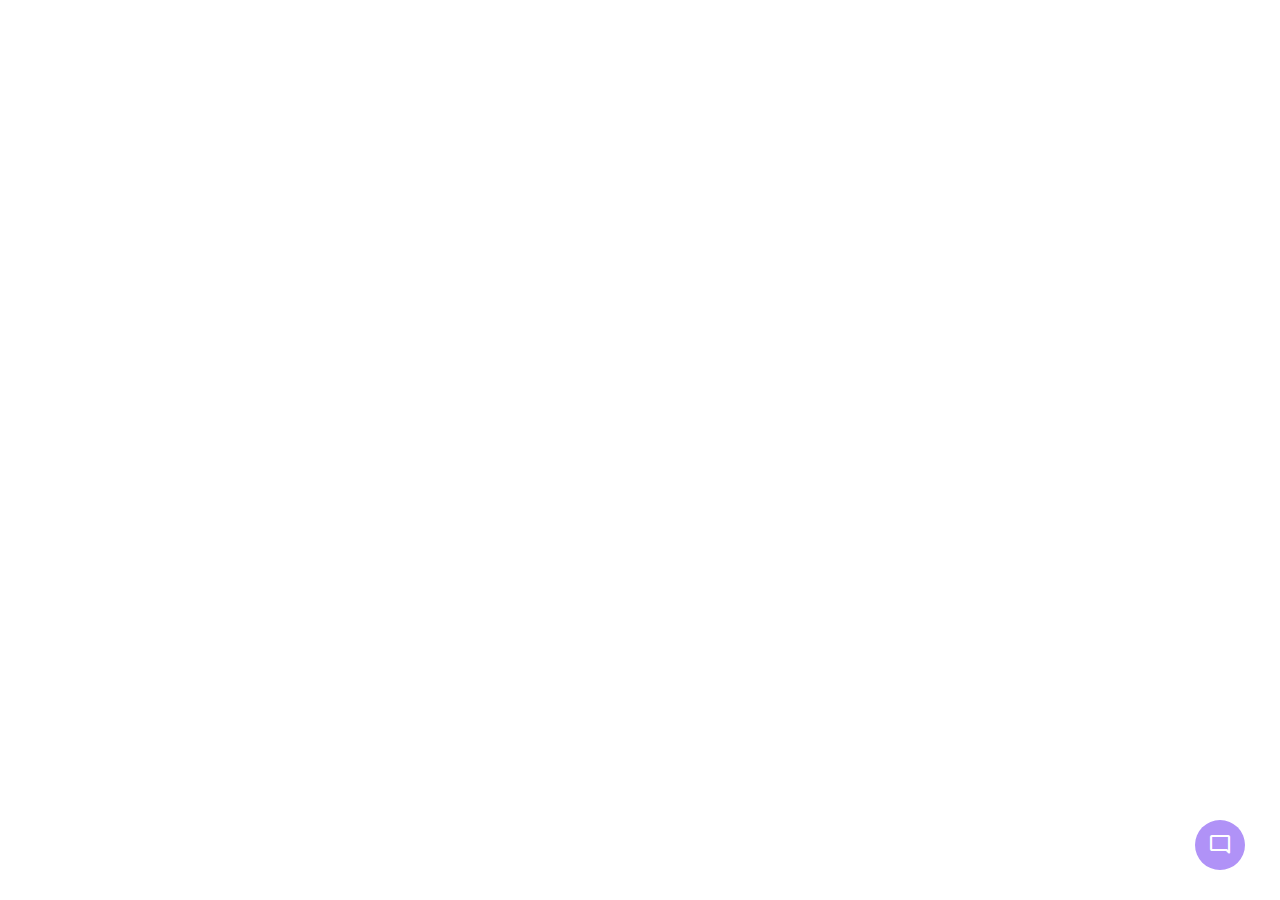
==== index.html @ 2b05e7d4 "first commit" ====
<!DOCTYPE html>
<html lang="en">
<head>
    <meta charset="UTF-8">
    <meta name="viewport" content="width=device-width, initial-scale=1.0">
    <link rel="stylesheet" href="style.css">
    <link rel="stylesheet" href="style_two.css">
    <link rel="stylesheet"
        href="https://fonts.googleapis.com/css2?family=Material+Symbols+Outlined:opsz,wght,FILL,GRAD@48,400,0,0" />
    <link rel="stylesheet"
        href="https://fonts.googleapis.com/css2?family=Material+Symbols+Rounded:opsz,wght,FILL,GRAD@48,400,1,0" />
        <link href="https://cdn.jsdelivr.net/npm/bootstrap@5.3.3/dist/css/bootstrap.min.css" rel="stylesheet" integrity="sha384-QWTKZyjpPEjISv5WaRU9OFeRpok6YctnYmDr5pNlyT2bRjXh0JMhjY6hW+ALEwIH" crossorigin="anonymous">
        <script src="https://cdn.jsdelivr.net/npm/bootstrap@5.3.3/dist/js/bootstrap.bundle.min.js" integrity="sha384-YvpcrYf0tY3lHB60NNkmXc5s9fDVZLESaAA55NDzOxhy9GkcIdslK1eN7N6jIeHz" crossorigin="anonymous"></script>
 
</head>
<body>
    <button class="chatbot-toggler">
        <span class="material-symbols-rounded">mode_comment</span>
        <span class="material-symbols-outlined">close</span>
    </button>
    <div class="chatbot">
        <header>
            <h2>NCERT CHATBOT</h2>
            <span class="close-btn material-symbols-outlined">close</span>
        </header>
        <br />
        <select name="tags" id="tags" class="btn btn-danger" aria-label="Default select example">
            <option selected>Select Smart Tags</option>
        </select>
        <br /><br />
       <!-- Scrollable container for question buttons -->
       <div id="questions-container"></div>
        <br /><br />
        <ul class="chatbox">
            <li class="chat incoming">
                <span class="material-symbols-outlined">smart_toy</span>
                <p>Hi there!!<br />How can I help you today?</p>
            </li>
        </ul>
      

     
        <div class="chat-input">
      
    
            <textarea id="messageInput" placeholder="Enter a message..." spellcheck="false" required></textarea>
            <span id="send-btn" class="material-symbols-rounded">send</span>
            <ul id="suggestionDropdown" class="suggestion-dropdown"></ul> <!-- Dropdown for suggestions -->
        </div>
        
    </div>
    <script src="script.js"></script>
</body>
</html>
---- style.css ----
/* Import Google font - Open Sans */
@import url("https://fonts.googleapis.com/css2?family=OpenSans:wght@400;500;600&display=swap");
* {
  margin: 0;
  padding: 0;
  box-sizing: border-box;
  font-family: "Open Sans", sans-serif;
}
body {
  background: #e3f2fd;
}
.chatbot-toggler {
  position: fixed;
  bottom: 30px;
  right: 35px;
  outline: none;
  border: none;
  height: 50px;
  width: 50px;
  display: flex;
  cursor: pointer;
  align-items: center;
  justify-content: center;
  border-radius: 50%;
  background: #b092f7;
  transition: all 0.2s ease;
}
body.show-chatbot .chatbot-toggler {
  transform: rotate(90deg);
}
.chatbot-toggler span {
  color: #fff;
  position: absolute;
}
.chatbot-toggler span:last-child,
body.show-chatbot .chatbot-toggler span:first-child {
  opacity: 0;
}
body.show-chatbot .chatbot-toggler span:last-child {
  opacity: 1;
}
.chatbot {
  position: fixed;
  right: 35px;
  bottom: 90px;
  width: 420px;
  background: #fff;
  border-radius: 15px;
  overflow: hidden;
  opacity: 0;
  pointer-events: none;
  transform: scale(0.5);
  transform-origin: bottom right;
  box-shadow: 0 0 128px 0 rgba(0, 0, 0, 0.1),
    0 32px 64px -48px rgba(0, 0, 0, 0.5);
  transition: all 0.1s ease;
}
body.show-chatbot .chatbot {
  opacity: 1;
  pointer-events: auto;
  transform: scale(1);
}
.chatbot header {
  padding: 16px 0;
  position: relative;
  text-align: center;
  color: #fff;
  background: #f7df92;
  box-shadow: 0 2px 10px rgba(0, 0, 0, 0.1);
}
.chatbot header span {
  position: absolute;
  right: 15px;
  top: 50%;
  display: none;
  cursor: pointer;
  transform: translateY(-50%);
}
header h2 {
  font-size: 1.4rem;
}
.chatbot .chatbox {
  overflow-y: auto;
  height: 510px;
  padding: 30px 20px 100px;
}
.chatbot :where(.chatbox, textarea)::-webkit-scrollbar {
  width: 6px;
}
.chatbot :where(.chatbox, textarea)::-webkit-scrollbar-track {
  background: #fff;
  border-radius: 25px;
}
.chatbot :where(.chatbox, textarea)::-webkit-scrollbar-thumb {
  background: #ccc;
  border-radius: 25px;
}
.chatbox .chat {
  display: flex;
  list-style: none;
}
.chatbox .outgoing {
  margin: 20px 0;
  justify-content: flex-end;
}
.chatbox .incoming span {
  width: 32px;
  height: 32px;
  color: #fff;
  cursor: default;
  text-align: center;
  line-height: 32px;
  align-self: flex-end;
  background: #724ae8;
  border-radius: 4px;
  margin: 0 10px 7px 0;
}
.chatbox .chat p {
  white-space: pre-wrap;
  padding: 12px 16px;
  border-radius: 10px 10px 0 10px;
  max-width: 75%;
  color: #fff;
  font-size: 0.95rem;
  background: #724ae8;
}
.chatbox .incoming p {
  border-radius: 10px 10px 10px 0;
}
.chatbox .chat p.error {
  color: #721c24;
  background: #f8d7da;
}
.chatbox .incoming p {
  color: #000;
  background: #f2f2f2;
}
.chatbot .chat-input {
  display: flex;
  gap: 5px;
  position: absolute;
  bottom: 0;
  width: 100%;
  background: #fff;
  padding: 3px 20px;
  border-top: 1px solid #ddd;
}
.chat-input textarea {
  height: 55px;
  width: 100%;
  border: none;
  outline: none;
  resize: none;
  max-height: 180px;
  padding: 15px 15px 15px 0;
  font-size: 0.95rem;
}
.chat-input span {
  align-self: flex-end;
  color: #724ae8;
  cursor: pointer;
  height: 55px;
  display: flex;
  align-items: center;
  visibility: hidden;
  font-size: 1.35rem;
}
.chat-input textarea:valid ~ span {
  visibility: visible;
}

@media (max-width: 490px) {
  .chatbot-toggler {
    right: 20px;
    bottom: 20px;
  }
  .chatbot {
    right: 0;
    bottom: 0;
    height: 100%;
    border-radius: 0;
    width: 100%;
  }
  .chatbot .chatbox {
    height: 90%;
    padding: 25px 15px 100px;
  }
  .chatbot .chat-input {
    padding: 5px 15px;
  }
  .chatbot header span {
    display: block;
  }
}
---- style_two.css ----
.keyword-suggestions,
.question-suggestions {
    list-style: none;
    padding: 0;
    margin: 5px 0 0;
    border: 1px solid #ccc;
    display: none; /* Hidden by default */
    max-height: 100px;
    overflow-y: auto;
    background: white;
    position: relative;
    z-index: 10; /* Ensure suggestions are above other elements */
}

.keyword-suggestions li,
.question-suggestions li {
    padding: 5px;
    cursor: pointer;
}

.keyword-suggestions li:hover,
.question-suggestions li:hover {
    background: #f0f0f0;
}

.suggestion-container {
    position: relative;
    margin-top: 5px;
}

.suggestion-dropdown {
    position: absolute;
    background-color: white;
    border: 1px solid #ccc;
    border-radius: 4px;
    list-style: none;
    margin-top: 10;
    padding: 0; /* No padding needed */
    width: calc(100% - 65px);
    max-height: 150px;
    overflow-x: auto;
    z-index: 10;
    display: none;
    bottom: 100%;
}

.suggestion-dropdown li {
    padding: 8px 12px;
    cursor: pointer;
}

.suggestion-dropdown li:hover {
    background-color: #f0f0f0; /* Highlight on hover */
}


  /* Scrollable questions container */
  #questions-container {
    max-height: 71px; /* Limit height */
    overflow-y: auto; /* Allow vertical scrolling */
   
   
}
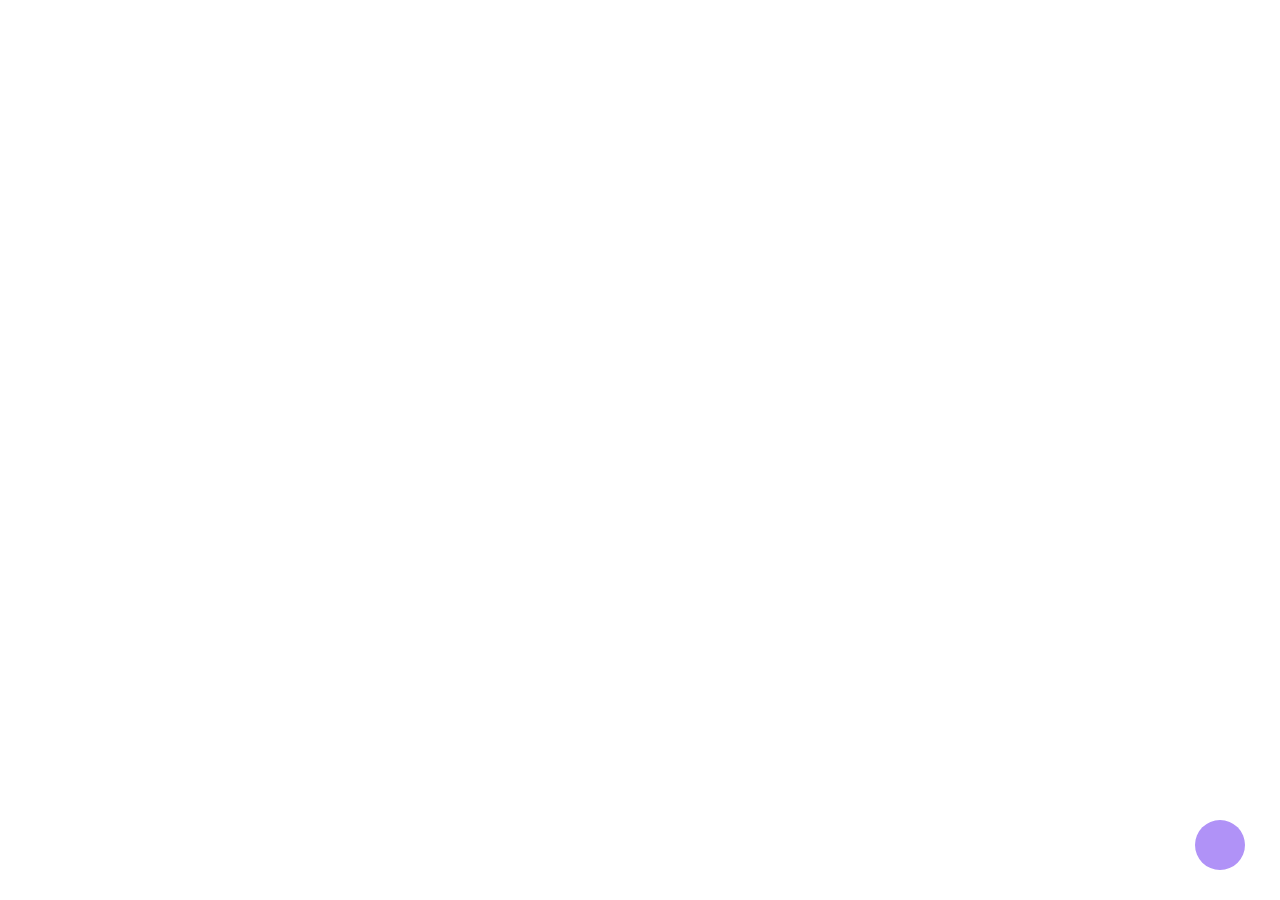
==== commit 4739895d: "chages some classes in the filterQuestionsByTag with tagID and chaged CSS" ====
--- a/index.html
+++ b/index.html
@@ -1,5 +1,6 @@
 <!DOCTYPE html>
 <html lang="en">
+
 <head>
     <meta charset="UTF-8">
     <meta name="viewport" content="width=device-width, initial-scale=1.0">
@@ -9,46 +10,74 @@
         href="https://fonts.googleapis.com/css2?family=Material+Symbols+Outlined:opsz,wght,FILL,GRAD@48,400,0,0" />
     <link rel="stylesheet"
         href="https://fonts.googleapis.com/css2?family=Material+Symbols+Rounded:opsz,wght,FILL,GRAD@48,400,1,0" />
-        <link href="https://cdn.jsdelivr.net/npm/bootstrap@5.3.3/dist/css/bootstrap.min.css" rel="stylesheet" integrity="sha384-QWTKZyjpPEjISv5WaRU9OFeRpok6YctnYmDr5pNlyT2bRjXh0JMhjY6hW+ALEwIH" crossorigin="anonymous">
-        <script src="https://cdn.jsdelivr.net/npm/bootstrap@5.3.3/dist/js/bootstrap.bundle.min.js" integrity="sha384-YvpcrYf0tY3lHB60NNkmXc5s9fDVZLESaAA55NDzOxhy9GkcIdslK1eN7N6jIeHz" crossorigin="anonymous"></script>
- 
+    <link href="https://cdn.jsdelivr.net/npm/bootstrap@5.3.3/dist/css/bootstrap.min.css" rel="stylesheet"
+        integrity="sha384-QWTKZyjpPEjISv5WaRU9OFeRpok6YctnYmDr5pNlyT2bRjXh0JMhjY6hW+ALEwIH" crossorigin="anonymous">
+    <script src="https://cdn.jsdelivr.net/npm/bootstrap@5.3.3/dist/js/bootstrap.bundle.min.js"
+        integrity="sha384-YvpcrYf0tY3lHB60NNkmXc5s9fDVZLESaAA55NDzOxhy9GkcIdslK1eN7N6jIeHz"
+        crossorigin="anonymous"></script>
+
 </head>
+
 <body>
     <button class="chatbot-toggler">
-        <span class="material-symbols-rounded">mode_comment</span>
+        <!-- <span class="material-symbols-rounded">mode_comment</span> -->
+        <img src="ncert.gif" class="w-75" alt="">
         <span class="material-symbols-outlined">close</span>
     </button>
     <div class="chatbot">
         <header>
-            <h2>NCERT CHATBOT</h2>
-            <span class="close-btn material-symbols-outlined">close</span>
+            <div class="row d-flex  justify-content-center">
+                <h2>
+                    <b>N</b>CERT's <b>I</b>ntelligent <b>A</b>ssistant
+                </h2>
+                <span class="close-btn material-symbols-outlined">close</span>
+            </div>
         </header>
-        <br />
-        <select name="tags" id="tags" class="btn btn-danger" aria-label="Default select example">
-            <option selected>Select Smart Tags</option>
-        </select>
-        <br /><br />
-       <!-- Scrollable container for question buttons -->
-       <div id="questions-container"></div>
-        <br /><br />
-        <ul class="chatbox">
-            <li class="chat incoming">
-                <span class="material-symbols-outlined">smart_toy</span>
-                <p>Hi there!!<br />How can I help you today?</p>
-            </li>
-        </ul>
-      
+        <div class="text-center" style="background: #3d52a1;">
+            <select name="tags" id="tags" class="btn text-white" style="background: #3d52a1;">
+                <option selected>Search using Smart Tags</option>
+            </select>
+            <div id="questions-container" style="z-index: 10;"></div>
+        </div>
+        <div>
+            <!-- <div class="text-center">
+                <img src="spin.gif" class="p-3" alt=""></span>
+                <p>Hi there! I'm <span class="nia">NIA</span>.
+                    <br />
+                    How can I help you today?
+                </p>
+            </div>
+            <div class="text-center">
+                <select name="tags" id="tags" class="btn btn-light">
+                    <option selected>Search using Smart Tags</option>
+                </select>
+                <div id="questions-container" style="z-index: 10;"></div>
+            </div> -->
+            <ul class="chatbox">
+                <div class="text-center">
+                    <img src="spin.gif" class="" alt=""></span>
+                    <p>Hi there! I'm <span class="nia">NIA</span>.
+                        <br />
+                        How can I help you today?
+                    </p>
+                </div>
+                <!-- <div class="text-center">
+                    <select name="tags" id="tags" class="btn btn-light">
+                        <option selected>Search using Smart Tags</option>
+                    </select>
+                    <div id="questions-container" style="z-index: 10;"></div>
+                </div> -->
+                <li class="chat incoming">
+                    <!-- adding new chats as per the user asks questions -->
+                </li>
+            </ul>
+            <div class="chat-input">
+                <textarea id="messageInput" placeholder="Enter a message..." spellcheck="false" required></textarea>
+                <span id="send-btn" class="material-symbols-rounded">send</span>
+                <ul id="suggestionDropdown" class="suggestion-dropdown"></ul> <!-- Dropdown for suggestions -->
+            </div>
+        </div>
+        <script src="script.js"></script>
+</body>
 
-     
-        <div class="chat-input">
-      
-    
-            <textarea id="messageInput" placeholder="Enter a message..." spellcheck="false" required></textarea>
-            <span id="send-btn" class="material-symbols-rounded">send</span>
-            <ul id="suggestionDropdown" class="suggestion-dropdown"></ul> <!-- Dropdown for suggestions -->
-        </div>
-        
-    </div>
-    <script src="script.js"></script>
-</body>
 </html>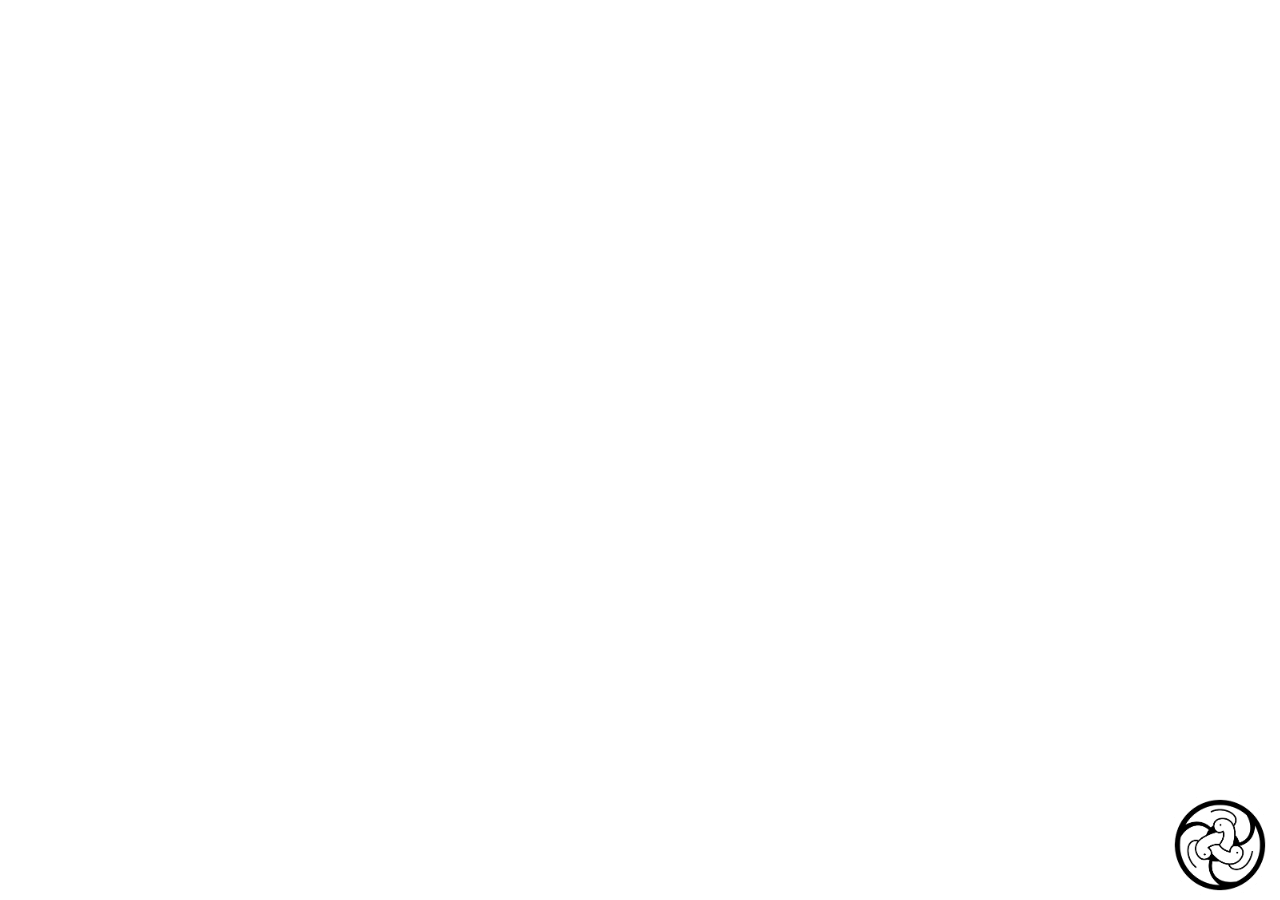
==== commit 842da50c: "Added new spin swans for toggler" ====
--- a/index.html
+++ b/index.html
@@ -21,7 +21,8 @@
 <body>
     <button class="chatbot-toggler">
         <!-- <span class="material-symbols-rounded">mode_comment</span> -->
-        <img src="ncert.gif" class="w-75" alt="">
+        <span class=""> <img src="ncert.gif" class="" alt=""></span>
+        <!-- <img src="ncert.gif" class="w-75" alt=""> -->
         <span class="material-symbols-outlined">close</span>
     </button>
     <div class="chatbot">
--- a/style.css
+++ b/style.css
@@ -43,7 +43,7 @@
   position: fixed;
   right: 35px;
   bottom: 90px;
-  width: 420px;
+  width: 400px;
   background: #fff;
   border-radius: 15px;
   overflow: hidden;
@@ -60,12 +60,16 @@
   pointer-events: auto;
   transform: scale(1);
 }
+b,
+.nia {
+  color: #aba0e1;
+}
 .chatbot header {
-  padding: 16px 0;
+  padding: 10px 0;
   position: relative;
   text-align: center;
   color: #fff;
-  background: #f7df92;
+  background: #3d52a1;
   box-shadow: 0 2px 10px rgba(0, 0, 0, 0.1);
 }
 .chatbot header span {
@@ -77,11 +81,11 @@
   transform: translateY(-50%);
 }
 header h2 {
-  font-size: 1.4rem;
+  font-size: 1.2rem;
 }
 .chatbot .chatbox {
   overflow-y: auto;
-  height: 510px;
+  height: 520px;
   padding: 30px 20px 100px;
 }
 .chatbot :where(.chatbox, textarea)::-webkit-scrollbar {
@@ -111,18 +115,18 @@
   text-align: center;
   line-height: 32px;
   align-self: flex-end;
-  background: #724ae8;
+  background: #3d52a1;
   border-radius: 4px;
   margin: 0 10px 7px 0;
 }
 .chatbox .chat p {
   white-space: pre-wrap;
-  padding: 12px 16px;
+  padding: 10px 10px;
   border-radius: 10px 10px 0 10px;
-  max-width: 75%;
+  max-width: 90%;
   color: #fff;
-  font-size: 0.95rem;
-  background: #724ae8;
+  font-size: 0.85rem;
+  background: #a489f8;
 }
 .chatbox .incoming p {
   border-radius: 10px 10px 10px 0;
@@ -163,7 +167,7 @@
   display: flex;
   align-items: center;
   visibility: hidden;
-  font-size: 1.35rem;
+  font-size: 1rem;
 }
 .chat-input textarea:valid ~ span {
   visibility: visible;
--- a/style_two.css
+++ b/style_two.css
@@ -1,65 +1,60 @@
 .keyword-suggestions,
 .question-suggestions {
-    list-style: none;
-    padding: 0;
-    margin: 5px 0 0;
-    border: 1px solid #ccc;
-    display: none; /* Hidden by default */
-    max-height: 100px;
-    overflow-y: auto;
-    background: white;
-    position: relative;
-    z-index: 10; /* Ensure suggestions are above other elements */
+  list-style: none;
+  padding: 0;
+  margin: 5px 0 0;
+  border: 1px solid #ccc;
+  display: none; /* Hidden by default */
+  max-height: 100px;
+  overflow-y: auto;
+  background: white;
+  position: relative;
+  z-index: 10; /* Ensure suggestions are above other elements */
 }
 
 .keyword-suggestions li,
 .question-suggestions li {
-    padding: 5px;
-    cursor: pointer;
+  padding: 5px;
+  cursor: pointer;
 }
 
 .keyword-suggestions li:hover,
 .question-suggestions li:hover {
-    background: #f0f0f0;
+  background: #f0f0f0;
 }
 
 .suggestion-container {
-    position: relative;
-    margin-top: 5px;
+  position: relative;
+  margin-top: 5px;
 }
 
 .suggestion-dropdown {
-    position: absolute;
-    background-color: white;
-    border: 1px solid #ccc;
-    border-radius: 4px;
-    list-style: none;
-    margin-top: 10;
-    padding: 0; /* No padding needed */
-    width: calc(100% - 65px);
-    max-height: 150px;
-    overflow-x: auto;
-    z-index: 10;
-    display: none;
-    bottom: 100%;
+  position: absolute;
+  background-color: white;
+  border: 1px solid #ccc;
+  border-radius: 4px;
+  list-style: none;
+  margin-top: 10;
+  padding: 0; /* No padding needed */
+  width: calc(100% - 65px);
+  max-height: 150px;
+  overflow-x: auto;
+  z-index: 10;
+  display: none;
+  bottom: 100%;
 }
 
 .suggestion-dropdown li {
-    padding: 8px 12px;
-    cursor: pointer;
+  padding: 8px 12px;
+  cursor: pointer;
 }
 
 .suggestion-dropdown li:hover {
-    background-color: #f0f0f0; /* Highlight on hover */
+  background-color: #f0f0f0; /* Highlight on hover */
 }
 
-
-  /* Scrollable questions container */
-  #questions-container {
-    max-height: 71px; /* Limit height */
-    overflow-y: auto; /* Allow vertical scrolling */
-   
-   
+/* Scrollable questions container */
+#questions-container {
+  max-height: 100px; /* Limit height */
+  overflow-y: auto; /* Allow vertical scrolling */
 }
-
-
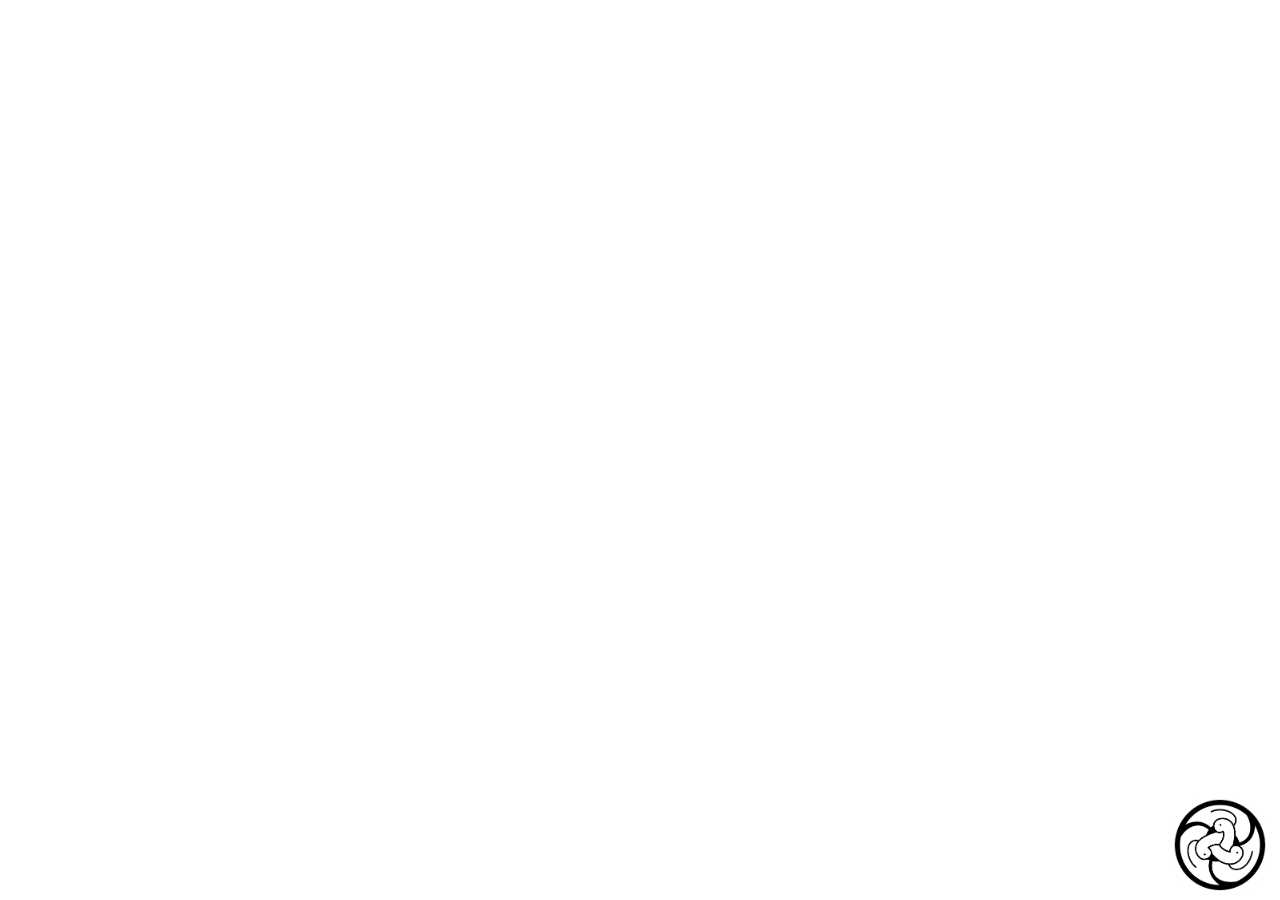
==== commit b990dc80: "Added new spin effect" ====
--- a/index.html
+++ b/index.html
@@ -19,6 +19,7 @@
 </head>
 
 <body>
+
     <button class="chatbot-toggler">
         <!-- <span class="material-symbols-rounded">mode_comment</span> -->
         <span class=""> <img src="ncert.gif" class="" alt=""></span>
--- a/style.css
+++ b/style.css
@@ -7,7 +7,7 @@
   font-family: "Open Sans", sans-serif;
 }
 body {
-  background: #e3f2fd;
+  background: #71b9f0;
 }
 .chatbot-toggler {
   position: fixed;
@@ -161,13 +161,13 @@
 }
 .chat-input span {
   align-self: flex-end;
-  color: #724ae8;
+  color: #3d52a1;
   cursor: pointer;
   height: 55px;
   display: flex;
   align-items: center;
   visibility: hidden;
-  font-size: 1rem;
+  font-size: 1.5rem;
 }
 .chat-input textarea:valid ~ span {
   visibility: visible;
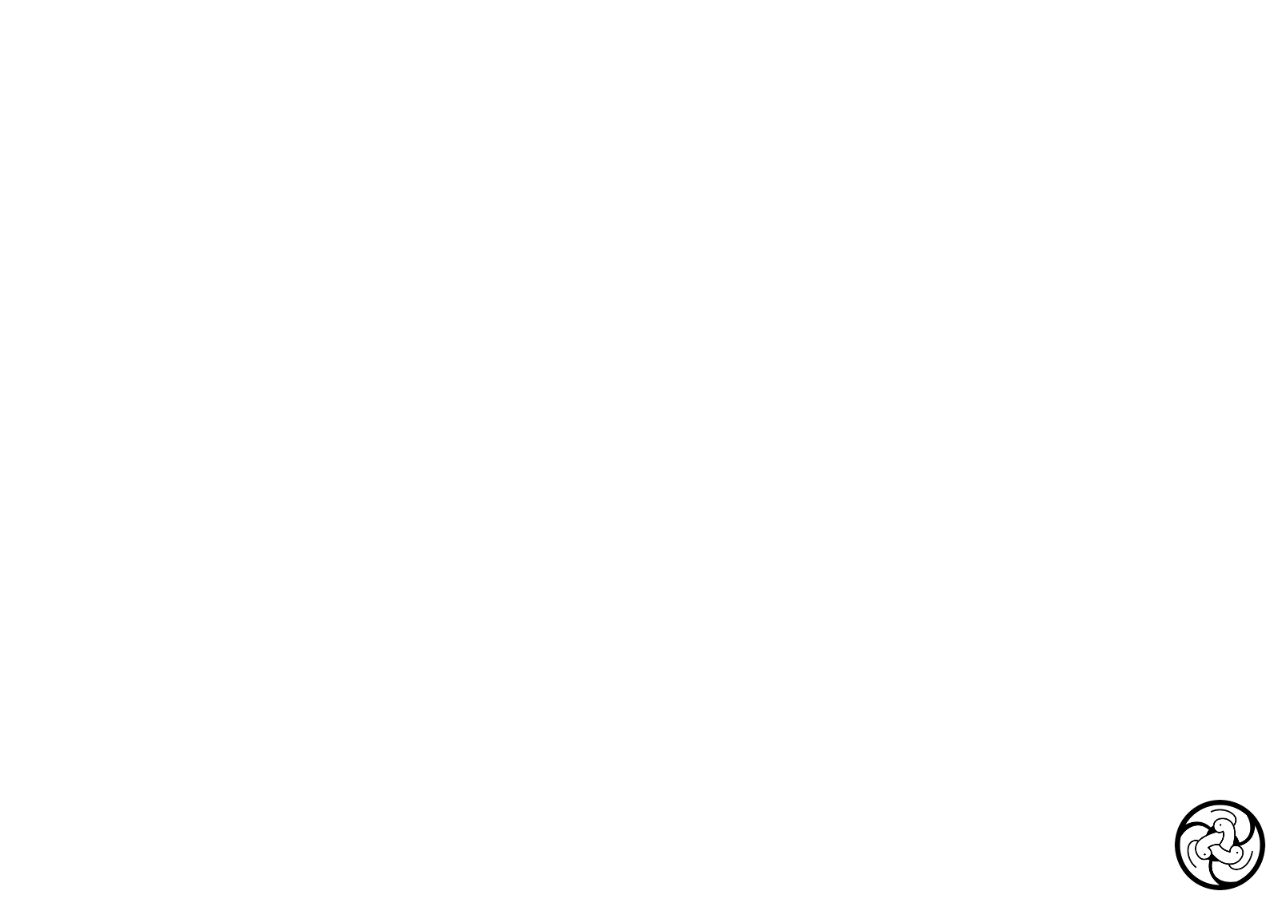
==== commit 87b468bf: "Update index.html for script on this root" ====
--- a/index.html
+++ b/index.html
@@ -2,10 +2,14 @@
 <html lang="en">
 
 <head>
+    <!-- The provided code snippet includes meta tags and link elements within the head section of an
+    HTML document. Here's what each part is doing: -->
     <meta charset="UTF-8">
     <meta name="viewport" content="width=device-width, initial-scale=1.0">
     <link rel="stylesheet" href="style.css">
     <link rel="stylesheet" href="style_two.css">
+    <!-- The provided `<link>` and `<script>` elements are responsible for linking external CSS and
+    JavaScript files to the HTML document. Here's a breakdown of what each part is doing: -->
     <link rel="stylesheet"
         href="https://fonts.googleapis.com/css2?family=Material+Symbols+Outlined:opsz,wght,FILL,GRAD@48,400,0,0" />
     <link rel="stylesheet"
@@ -15,18 +19,24 @@
     <script src="https://cdn.jsdelivr.net/npm/bootstrap@5.3.3/dist/js/bootstrap.bundle.min.js"
         integrity="sha384-YvpcrYf0tY3lHB60NNkmXc5s9fDVZLESaAA55NDzOxhy9GkcIdslK1eN7N6jIeHz"
         crossorigin="anonymous"></script>
-
 </head>
 
 <body>
 
+    <!-- The `<button class="chatbot-toggler">` element is creating a button that likely toggles the
+    visibility or functionality of a chatbot interface on a webpage. Inside the button, there are
+    three child elements: -->
     <button class="chatbot-toggler">
         <!-- <span class="material-symbols-rounded">mode_comment</span> -->
         <span class=""> <img src="ncert.gif" class="" alt=""></span>
-        <!-- <img src="ncert.gif" class="w-75" alt=""> -->
         <span class="material-symbols-outlined">close</span>
     </button>
+    <!-- The `<div class="chatbot">` section you provided is a crucial part of a chatbot interface on a
+    webpage. Here's a breakdown of what each part within this section is doing: -->
     <div class="chatbot">
+        <!-- The `<header>` section you provided is creating a header element for a webpage. Inside this
+        header, there is a row with flexbox properties (`d-flex justify-content-center`) to
+        horizontally center its content. -->
         <header>
             <div class="row d-flex  justify-content-center">
                 <h2>
@@ -35,26 +45,18 @@
                 <span class="close-btn material-symbols-outlined">close</span>
             </div>
         </header>
+        <!-- The `<div>` element with the class "text-center" and a background color of #3d52a1 is
+        containing a select dropdown menu and a container for questions. Here's what each part is
+        doing: -->
         <div class="text-center" style="background: #3d52a1;">
             <select name="tags" id="tags" class="btn text-white" style="background: #3d52a1;">
                 <option selected>Search using Smart Tags</option>
             </select>
             <div id="questions-container" style="z-index: 10;"></div>
         </div>
+        <!-- The `<div>` section you provided is a part of a chatbot interface on a webpage. Here's a
+        breakdown of what each part is doing: -->
         <div>
-            <!-- <div class="text-center">
-                <img src="spin.gif" class="p-3" alt=""></span>
-                <p>Hi there! I'm <span class="nia">NIA</span>.
-                    <br />
-                    How can I help you today?
-                </p>
-            </div>
-            <div class="text-center">
-                <select name="tags" id="tags" class="btn btn-light">
-                    <option selected>Search using Smart Tags</option>
-                </select>
-                <div id="questions-container" style="z-index: 10;"></div>
-            </div> -->
             <ul class="chatbox">
                 <div class="text-center">
                     <img src="spin.gif" class="" alt=""></span>
@@ -63,23 +65,25 @@
                         How can I help you today?
                     </p>
                 </div>
-                <!-- <div class="text-center">
-                    <select name="tags" id="tags" class="btn btn-light">
-                        <option selected>Search using Smart Tags</option>
-                    </select>
-                    <div id="questions-container" style="z-index: 10;"></div>
-                </div> -->
+
                 <li class="chat incoming">
                     <!-- adding new chats as per the user asks questions -->
                 </li>
             </ul>
+            <!-- The `<div class="chat-input">` section is responsible for handling user input and
+            interaction within the chatbot interface. Here's a breakdown of what each part is doing: -->
             <div class="chat-input">
                 <textarea id="messageInput" placeholder="Enter a message..." spellcheck="false" required></textarea>
                 <span id="send-btn" class="material-symbols-rounded">send</span>
-                <ul id="suggestionDropdown" class="suggestion-dropdown"></ul> <!-- Dropdown for suggestions -->
+                <ul id="suggestionDropdown" class="suggestion-dropdown"></ul>
             </div>
         </div>
+        <!-- The `<script src="script.js"></script>` line is linking an external JavaScript file named
+        "script.js" to the HTML document. This external script file likely contains JavaScript code
+        that provides functionality and interactivity to the chatbot interface on the webpage. By
+        including this script, the webpage can access and execute the JavaScript code written in the
+        "script.js" file, enabling dynamic behavior and responses within the chatbot interface. -->
         <script src="script.js"></script>
 </body>
 
-</html>+</html>
--- a/style.css
+++ b/style.css
@@ -1,13 +1,22 @@
+/* The provided code is a CSS stylesheet that styles a chatbot interface. Here is a breakdown of what
+the code does: */
 /* Import Google font - Open Sans */
 @import url("https://fonts.googleapis.com/css2?family=OpenSans:wght@400;500;600&display=swap");
+/* The `*` selector in CSS targets all elements on the page. The properties being set in this rule are: */
 * {
   margin: 0;
   padding: 0;
   box-sizing: border-box;
   font-family: "Open Sans", sans-serif;
 }
+/* The `body` selector in CSS is targeting the `<body>` element of the HTML document. The property
+being set in this rule is `background` with a value of `#71b9f0`, which is a hexadecimal color code.
+This line of code is setting the background color of the entire webpage to a light blue color
+specified by the hex code `#71b9f0`. */
 body {
   background: #71b9f0;
+  /* The code block you provided is styling the chatbot toggler button. Here's a breakdown of what each
+property is doing: */
 }
 .chatbot-toggler {
   position: fixed;
@@ -25,6 +34,8 @@
   background: #b092f7;
   transition: all 0.2s ease;
 }
+/* This set of CSS rules is responsible for styling the chatbot toggler button when the chatbot
+interface is shown on the webpage. Here's a breakdown of what each part does: */
 body.show-chatbot .chatbot-toggler {
   transform: rotate(90deg);
 }
@@ -39,6 +50,8 @@
 body.show-chatbot .chatbot-toggler span:last-child {
   opacity: 1;
 }
+/* The CSS code you provided is styling the chatbot interface. Here's a breakdown of what the
+`.chatbot` class and related rules are doing: */
 .chatbot {
   position: fixed;
   right: 35px;
@@ -55,6 +68,8 @@
     0 32px 64px -48px rgba(0, 0, 0, 0.5);
   transition: all 0.1s ease;
 }
+/* The CSS code snippet you provided is targeting the styling of the chatbot interface when it is shown
+on the webpage. */
 body.show-chatbot .chatbot {
   opacity: 1;
   pointer-events: auto;
@@ -64,6 +79,8 @@
 .nia {
   color: #aba0e1;
 }
+/* This set of CSS rules is styling the header section of the chatbot interface. Here's a breakdown of
+what each part is doing: */
 .chatbot header {
   padding: 10px 0;
   position: relative;
@@ -72,9 +89,11 @@
   background: #3d52a1;
   box-shadow: 0 2px 10px rgba(0, 0, 0, 0.1);
 }
+/* This CSS code snippet is styling a specific element within the chatbot interface. Here's a breakdown
+of what each property is doing: */
 .chatbot header span {
   position: absolute;
-  right: 15px;
+  right: -165px;
   top: 50%;
   display: none;
   cursor: pointer;
@@ -88,111 +107,163 @@
   height: 520px;
   padding: 30px 20px 100px;
 }
+/* The provided CSS code snippet is targeting the styling of scrollbars within elements with the
+classes `.chatbox` and `textarea` specifically for webkit browsers (such as Chrome and Safari).
+Here's a breakdown of what each part of the code is doing: */
+/* 
+  The following CSS rules are styling the scrollbars within elements with the classes `.chatbox` and `textarea` 
+  specifically for webkit browsers (such as Chrome and Safari).
+*/
 .chatbot :where(.chatbox, textarea)::-webkit-scrollbar {
+  /* 
+    Set the width of the scrollbar to 6 pixels.
+  */
   width: 6px;
 }
 .chatbot :where(.chatbox, textarea)::-webkit-scrollbar-track {
+  /* 
+    Set the background color of the scrollbar track to white and add a border radius of 25 pixels.
+  */
   background: #fff;
   border-radius: 25px;
 }
 .chatbot :where(.chatbox, textarea)::-webkit-scrollbar-thumb {
+  /* 
+    Set the background color of the scrollbar thumb to a light gray color and add a border radius of 25 pixels.
+  */
   background: #ccc;
   border-radius: 25px;
 }
+
+/* 
+  The following CSS rules are styling the chat messages within the chatbox.
+*/
 .chatbox .chat {
+  /* 
+    Display the chat messages as a flex container and remove the list-style.
+  */
   display: flex;
   list-style: none;
 }
 .chatbox .outgoing {
+  /* 
+    Add a margin of 20 pixels to the top and bottom of the outgoing chat messages and justify the content to the end.
+  */
   margin: 20px 0;
   justify-content: flex-end;
 }
+/* Styles for the incoming message's user icon */
 .chatbox .incoming span {
-  width: 32px;
-  height: 32px;
-  color: #fff;
-  cursor: default;
-  text-align: center;
-  line-height: 32px;
-  align-self: flex-end;
-  background: #3d52a1;
-  border-radius: 4px;
-  margin: 0 10px 7px 0;
-}
+  width: 32px; /* Set the width of the icon */
+  height: 32px; /* Set the height of the icon */
+  color: #fff; /* Set the text color to white */
+  cursor: default; /* Set the cursor to default when hovering */
+  text-align: center; /* Center the text within the icon */
+  line-height: 32px; /* Align text vertically within the icon */
+  align-self: flex-end; /* Align the icon to the end of the flex container */
+  background: #3d52a1; /* Set the background color of the icon */
+  border-radius: 4px; /* Round the corners of the icon */
+  margin: 0 10px 7px 0; /* Set margin around the icon */
+}
+
+/* Styles for the chat message paragraphs */
 .chatbox .chat p {
-  white-space: pre-wrap;
-  padding: 10px 10px;
-  border-radius: 10px 10px 0 10px;
-  max-width: 90%;
-  color: #fff;
-  font-size: 0.85rem;
-  background: #a489f8;
-}
+  white-space: pre-wrap; /* Preserve whitespace and wrap text */
+  padding: 12px 16px; /* Set padding inside the message box */
+  border-radius: 10px 10px 0 10px; /* Round the top corners of the message box */
+  max-width: 90%; /* Limit the maximum width of the message box */
+  color: #fff; /* Set the text color to white */
+  font-size: 0.95rem; /* Set the font size */
+  background: #a489f8; /* Set the background color of the message */
+}
+
+/* Specific styles for incoming messages */
 .chatbox .incoming p {
-  border-radius: 10px 10px 10px 0;
-}
+  border-radius: 10px 10px 10px 0; /* Round the top corners of incoming messages */
+}
+
+/* Styles for error messages */
 .chatbox .chat p.error {
-  color: #721c24;
-  background: #f8d7da;
-}
+  color: #721c24; /* Set the text color for error messages */
+  background: #f8d7da; /* Set the background color for error messages */
+}
+
+/* Styles for incoming message text */
 .chatbox .incoming p {
-  color: #000;
-  background: #f2f2f2;
-}
+  color: #000; /* Set the text color for incoming messages to black */
+  background: #f2f2f2; /* Set the background color for incoming messages */
+}
+
+/* Styles for the chat input area */
 .chatbot .chat-input {
-  display: flex;
-  gap: 5px;
-  position: absolute;
-  bottom: 0;
-  width: 100%;
-  background: #fff;
-  padding: 3px 20px;
-  border-top: 1px solid #ddd;
-}
+  display: flex; /* Use flexbox for layout */
+  gap: 5px; /* Set space between input elements */
+  position: absolute; /* Position the input area at the bottom */
+  bottom: 0; /* Align the input area to the bottom of the chatbox */
+  width: 100%; /* Set the width to fill the chatbox */
+  background: #fff; /* Set the background color of the input area */
+  padding: 3px 20px; /* Set padding inside the input area */
+  border-top: 1px solid #ddd; /* Add a top border to the input area */
+}
+
+/* Styles for the textarea in the chat input area */
 .chat-input textarea {
-  height: 55px;
-  width: 100%;
-  border: none;
-  outline: none;
-  resize: none;
-  max-height: 180px;
-  padding: 15px 15px 15px 0;
-  font-size: 0.95rem;
-}
+  height: 55px; /* Set the height of the textarea */
+  width: 100%; /* Set the width to fill the input area */
+  border: none; /* Remove the border */
+  outline: none; /* Remove the outline on focus */
+  resize: none; /* Prevent resizing of the textarea */
+  max-height: 180px; /* Limit the maximum height of the textarea */
+  padding: 15px 15px 15px 0; /* Set padding inside the textarea */
+  font-size: 0.95rem; /* Set the font size */
+}
+
+/* Styles for the send button in the chat input area */
 .chat-input span {
-  align-self: flex-end;
-  color: #3d52a1;
-  cursor: pointer;
-  height: 55px;
-  display: flex;
-  align-items: center;
-  visibility: hidden;
-  font-size: 1.5rem;
+  align-self: flex-end; /* Align the button to the end of the flex container */
+  color: #3d52a1; /* Set the text color of the button */
+  cursor: pointer; /* Change cursor to pointer on hover */
+  height: 55px; /* Set the height of the button */
+  display: flex; /* Use flexbox for layout */
+  align-items: center; /* Center the button content vertically */
+  visibility: hidden; /* Initially hide the button */
+  font-size: 1.5rem; /* Set the font size of the button */
 }
 .chat-input textarea:valid ~ span {
   visibility: visible;
 }
 
+/* This media query applies styles when the viewport width is 490 pixels or less */
 @media (max-width: 490px) {
+  /* Style for the chatbot toggle button */
   .chatbot-toggler {
-    right: 20px;
-    bottom: 20px;
-  }
+    right: 20px; /* Position the toggle button 20 pixels from the right */
+    bottom: 20px; /* Position the toggle button 20 pixels from the bottom */
+  }
+
+  /* Style for the main chatbot container */
   .chatbot {
-    right: 0;
-    bottom: 0;
-    height: 100%;
-    border-radius: 0;
-    width: 100%;
-  }
+    right: 0; /* Align the chatbot container to the right edge of the viewport */
+    bottom: 0; /* Align the chatbot container to the bottom edge of the viewport */
+    height: 100%; /* Set the height of the chatbot to fill the entire height of the viewport */
+    border-radius: 0; /* Remove any border radius for a square appearance */
+    width: 100%; /* Set the width of the chatbot to fill the entire width of the viewport */
+  }
+
+  /* Style for the chatbox inside the chatbot */
   .chatbot .chatbox {
-    height: 90%;
-    padding: 25px 15px 100px;
-  }
+    height: 90%; /* Set the height of the chatbox to 90% of the chatbot's height */
+    max-height: 80vh; /* Added this to make  sure the chatbox doesn't exceed the viewport height */
+    padding: 25px 15px 100px; /* Add padding: 25px on top, 15px on left/right, and 100px on bottom */
+  }
+
+  /* Style for the chat input area */
   .chatbot .chat-input {
-    padding: 5px 15px;
-  }
+    padding: 5px 15px; /* Add padding: 5px on top/bottom and 15px on left/right */
+  }
+
+  /* Style for the header span in the chatbot */
   .chatbot header span {
-    display: block;
-  }
-}
+    display: block; /* Make the header span a block element, allowing it to take full width */
+  }
+}
